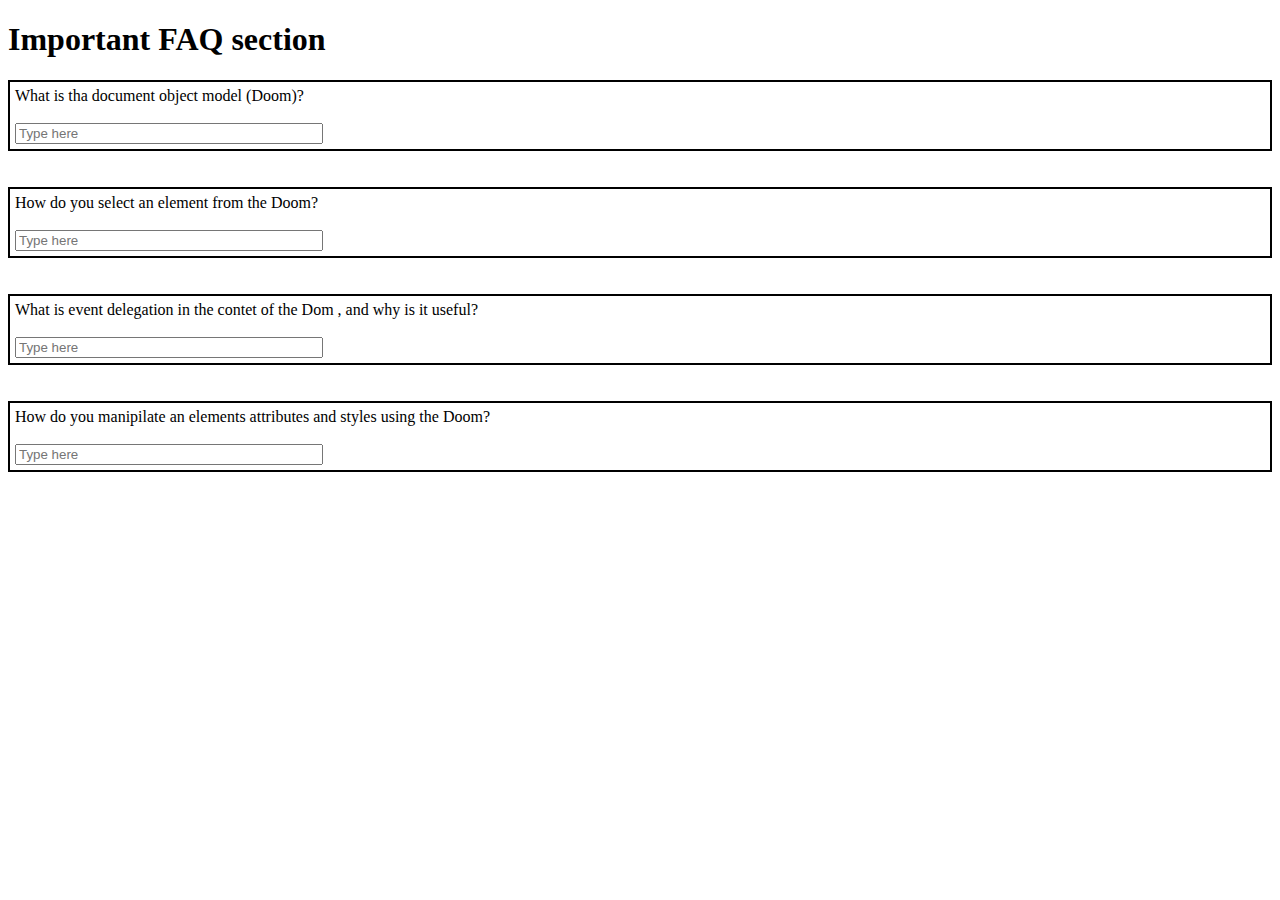
==== faq.html @ f4cd4895 "add faq html in blog section" ====
<!DOCTYPE html>
<html lang="en">
<head>
    <meta charset="UTF-8">
    <meta name="viewport" content="width=device-width, initial-scale=1.0">
    <title>Faq section</title>
</head>
<body>
    <h1>Important FAQ section</h1>
    <main id="faq-container" class="">
        <!-- input section start -->
           <!-- part 1 start -->
          <div  class="form-control w-full max-w-xl">
            <div style="border: 2px solid; padding: 5px;" class="label">
                <span class="label-text">What is  tha document object model (Doom)?</span>
                <br><br>
                <input style="width:300px;" type="text" placeholder="Type here" class="input input-bordered w-3xl max-w-xs" />
            </div>
        </div>
        <!-- part 1 end -->

         <!-- part 2 start -->
          <br><br>
          <div  class="form-control w-full max-w-xl">
            <div style="border: 2px solid; padding: 5px;" class="label">
                <span class="label-text">How do you select an element from the Doom?</span>
                <br><br>
                <input style="width:300px;" type="text" placeholder="Type here" class="input input-bordered w-3xl max-w-xs" />
            </div>
        </div> 
         <!-- part 2 end -->

          <!-- part 3 start -->
          <br><br>
          <div  class="form-control w-full max-w-xl">
            <div style="border: 2px solid; padding: 5px;" class="label">
                <span class="label-text">What is event delegation in the contet of the Dom , and why is it useful?</span>
                <br><br>
                <input style="width:300px;" type="text" placeholder="Type here" class="input input-bordered w-3xl max-w-xs" />
            </div>
        </div> 
        <!-- part 3 end-->
        <br><br>
         <!-- part 4 start -->
         
          <label  class="form-control w-full max-w-xl">
            <div style="border: 2px solid; padding: 5px;" class="label">
                <span class="label-text">How do you manipilate an elements attributes and styles using the Doom?</span>
                <br><br>
                <input style="width:300px;" type="text" placeholder="Type here" class="input input-bordered w-3xl max-w-xs" />
            </div>
          </label> 
          <br><br>
    </main>
</body>
</html>
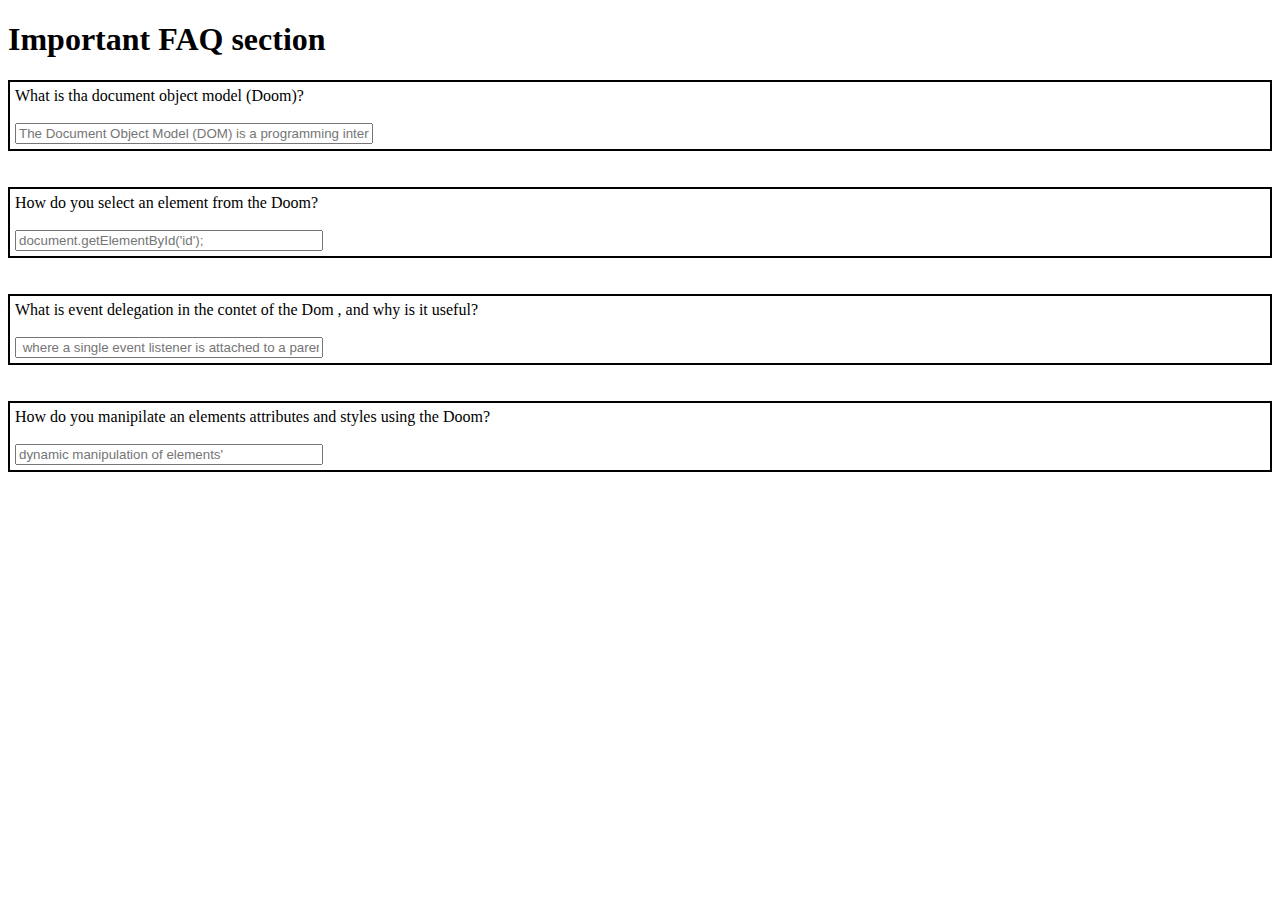
==== commit 7e8d3c5c: "some blog add all section" ====
--- a/faq.html
+++ b/faq.html
@@ -14,7 +14,7 @@
             <div style="border: 2px solid; padding: 5px;" class="label">
                 <span class="label-text">What is  tha document object model (Doom)?</span>
                 <br><br>
-                <input style="width:300px;" type="text" placeholder="Type here" class="input input-bordered w-3xl max-w-xs" />
+                <input style="width:350px;" type="text" placeholder="The Document Object Model (DOM) is a programming interface" class="input input-bordered w-3xl max-w-xs" />
             </div>
         </div>
         <!-- part 1 end -->
@@ -25,7 +25,7 @@
             <div style="border: 2px solid; padding: 5px;" class="label">
                 <span class="label-text">How do you select an element from the Doom?</span>
                 <br><br>
-                <input style="width:300px;" type="text" placeholder="Type here" class="input input-bordered w-3xl max-w-xs" />
+                <input style="width:300px;" type="text" placeholder="document.getElementById('id');" class="input input-bordered w-3xl max-w-xs" />
             </div>
         </div> 
          <!-- part 2 end -->
@@ -36,7 +36,7 @@
             <div style="border: 2px solid; padding: 5px;" class="label">
                 <span class="label-text">What is event delegation in the contet of the Dom , and why is it useful?</span>
                 <br><br>
-                <input style="width:300px;" type="text" placeholder="Type here" class="input input-bordered w-3xl max-w-xs" />
+                <input style="width:300px;" type="text" placeholder=" where a single event listener is attached to a parent element," class="input input-bordered w-3xl max-w-xs" />
             </div>
         </div> 
         <!-- part 3 end-->
@@ -47,10 +47,11 @@
             <div style="border: 2px solid; padding: 5px;" class="label">
                 <span class="label-text">How do you manipilate an elements attributes and styles using the Doom?</span>
                 <br><br>
-                <input style="width:300px;" type="text" placeholder="Type here" class="input input-bordered w-3xl max-w-xs" />
+                <input style="width:300px;" type="text" placeholder="dynamic manipulation of elements'" class="input input-bordered w-3xl max-w-xs" />
             </div>
           </label> 
           <br><br>
     </main>
+    <script src="js/fiture.js"></script>
 </body>
-</html>+</html>
